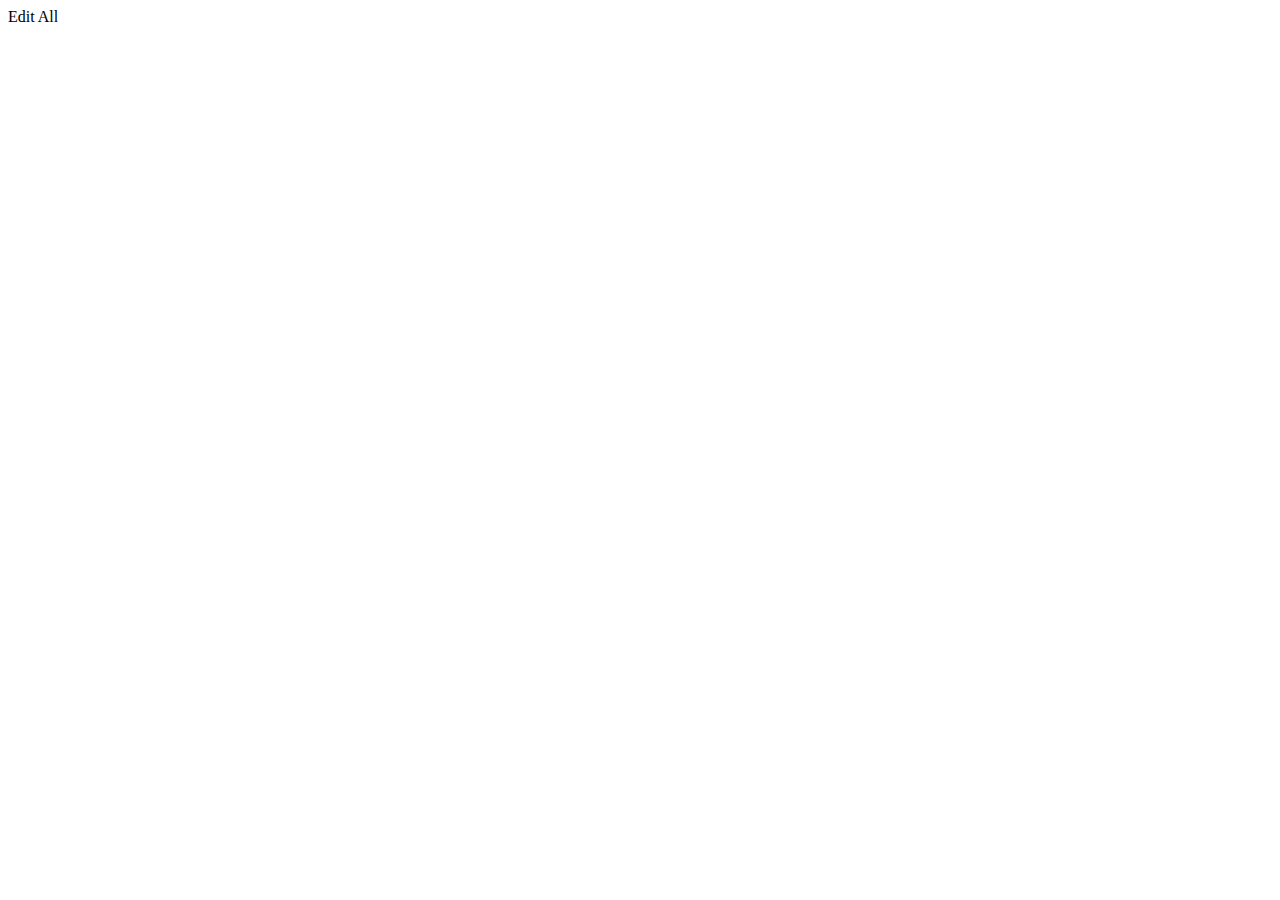
==== pages/edit.html @ f0487a53 "Blur effect" ====
<!DOCTYPE html>
<html lang="en">
<head>
    <meta charset="UTF-8">
    <meta http-equiv="X-UA-Compatible" content="IE=edge">
    <meta name="viewport" content="width=device-width, initial-scale=1.0">
    <title>Document</title>
</head>
<body>
    Edit All
</body>
</html>
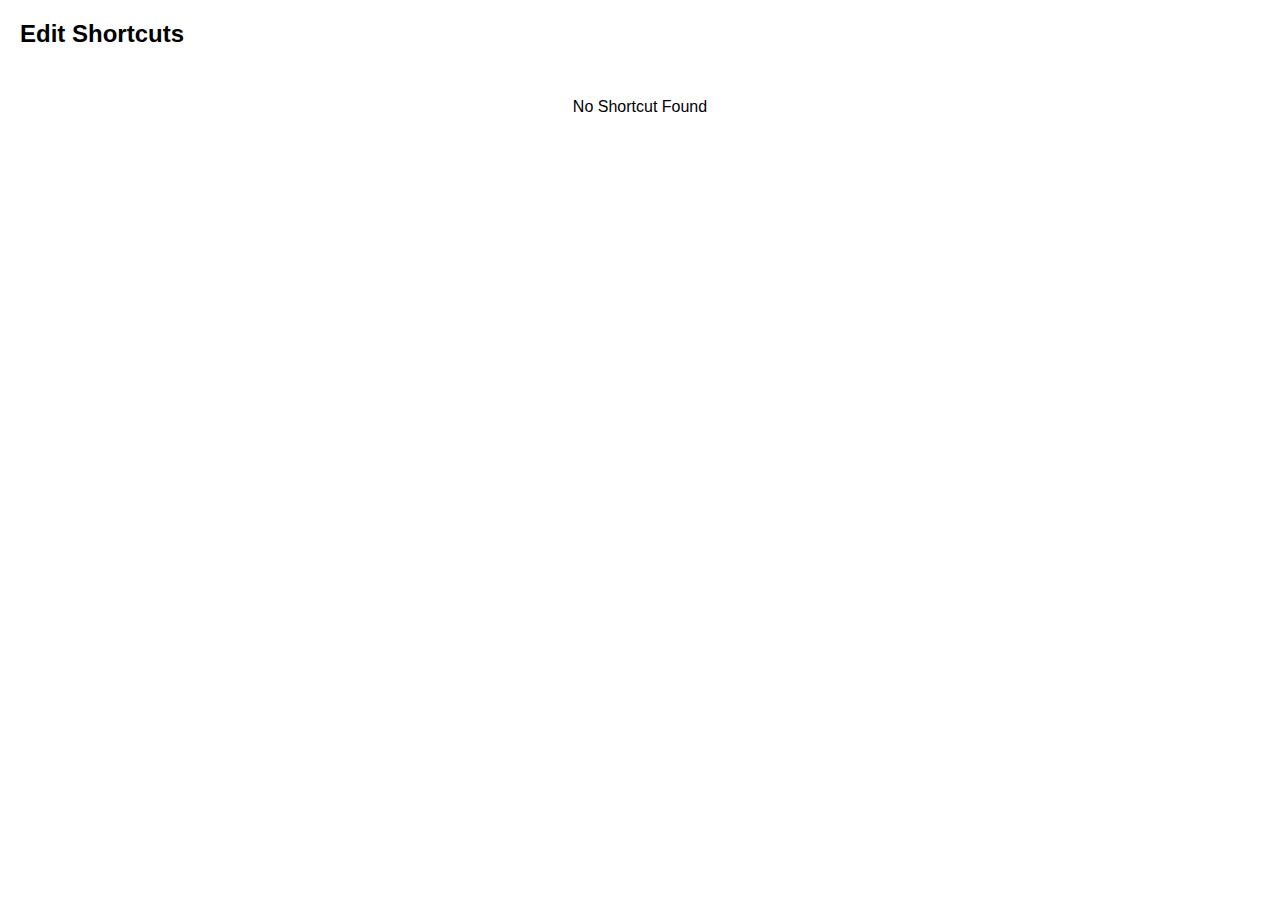
==== commit 1d45a8fd: "Now Can change Wallpaper" ====
--- a/pages/edit.html
+++ b/pages/edit.html
@@ -4,9 +4,21 @@
     <meta charset="UTF-8">
     <meta http-equiv="X-UA-Compatible" content="IE=edge">
     <meta name="viewport" content="width=device-width, initial-scale=1.0">
-    <title>Document</title>
+    <title>New Shortcut</title>
+    <link rel="stylesheet" href="../css/common.css">
+    <link rel="stylesheet" href="../css/edit.css">
+    <script src="../js/edit.js" defer></script>
 </head>
 <body>
-    Edit All
+    <div class="main">
+        <h2 class="heading">Edit Shortcuts</h2>
+        <div class="allShortcuts" id="allShortcuts">
+
+        </div>
+        <div class="last">
+
+        </div>
+    </div>
+
 </body>
 </html>--- a/css/common.css
+++ b/css/common.css
@@ -0,0 +1,22 @@
+.touch{
+    transition: 0.1s linear transform;
+}
+.touch:active{
+    transform: scale(0.95);
+}
+*{
+    box-sizing: border-box;
+    margin: 0;
+    padding: 0;
+    font-family: Roboto, -apple-system, BlinkMacSystemFont, 'Segoe UI', Oxygen, Ubuntu, Cantarell, 'Open Sans', 'Helvetica Neue', sans-serif;
+}
+
+:root{
+    --color:#610bff;
+    --text:#000;
+}
+
+a{
+    text-decoration: none;
+    color: var(--color);
+}--- a/css/edit.css
+++ b/css/edit.css
@@ -0,0 +1,42 @@
+body{
+    min-height: 100vh;
+    width: auto;
+    /* background: url("../wallpapers/liquid-cheese.svg") no-repeat fixed; */
+}
+.main{
+    width: 100%;
+    min-height: 100vh;
+    padding: 20px;
+}
+.allShortcuts{
+    display: flex;
+    flex-direction: column;
+    justify-content: center;
+    align-items: center;
+    margin-top: 50px;
+}
+
+.allShortcuts .shortcut{
+    width: min(100%,500px);
+    background-color: #00000010;
+    display: flex;
+    justify-content: space-between;
+    backdrop-filter: blur(10px);
+    margin: 5px 0;
+    border-radius: 5px;
+    overflow: hidden;
+}
+
+.allShortcuts .shortcut #name{
+    font-weight: bold;
+    padding: 15px 15px;
+    font-size: 1.1em;
+}
+.allShortcuts .shortcut #delete{
+    background-color: red;
+    display: flex;
+    justify-content: center;
+    align-items: center;
+    padding: 0 10px;
+    color: white;
+}